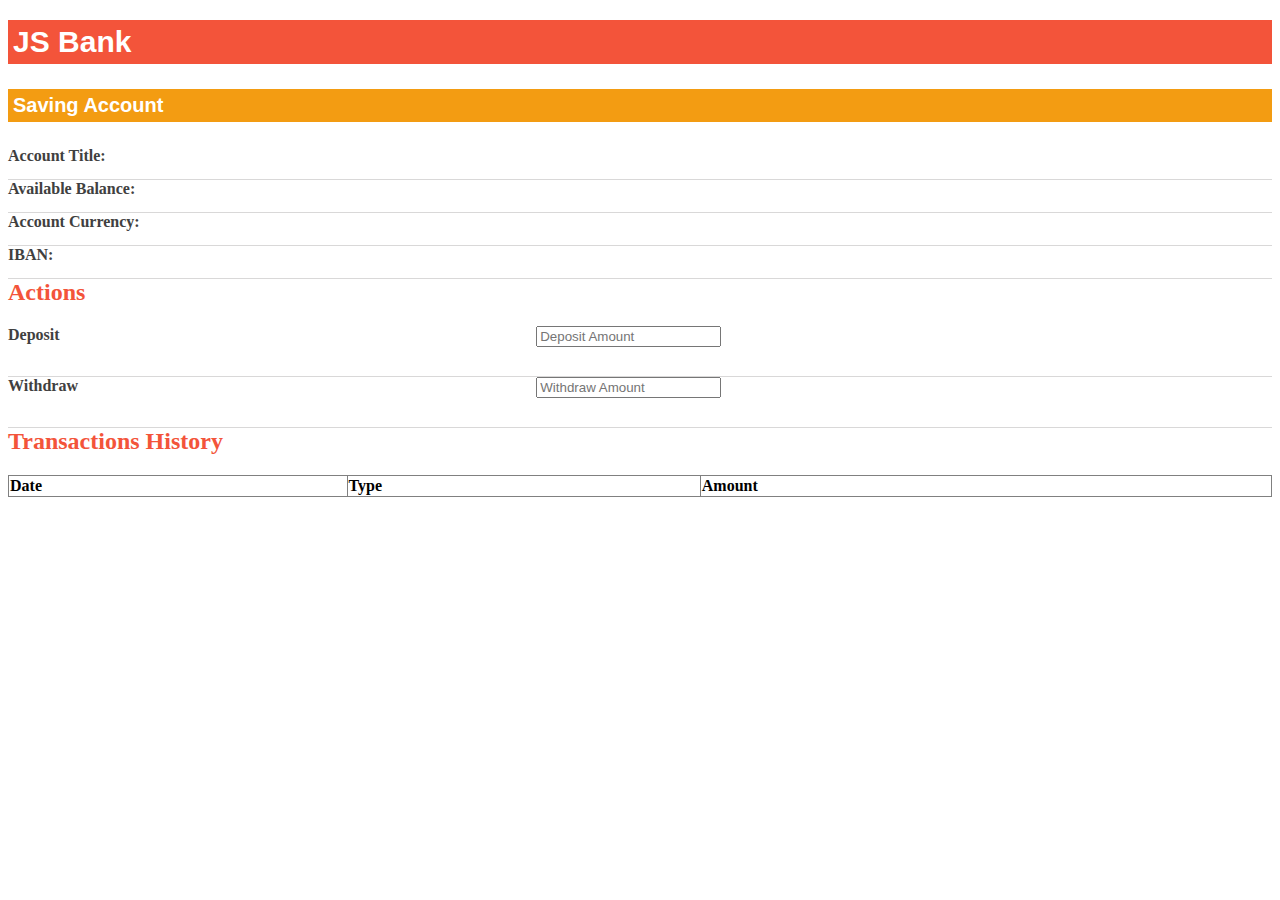
==== lectures/15/index.html @ fa65a21c "lecture 15" ====
<!DOCTYPE html>
<html lang="en">
<head>
    <meta charset="UTF-8">
    <title>Mock Exam</title>
    <link rel="stylesheet" href="css/style.css">
</head>
<body>
<h1 class="TitleH1">JS Bank</h1>
<h2 class="TitleH2">Saving Account</span> </h2>
<div>
    <div class="AccountDetails">
        <div class="sav-acct-info">
            <div class="acct-head">Account Title:</div>
            <div class="acct-desc">
                <span id="title"></span>
            </div>
        </div>
        <div class="sav-acct-info acct-lft">
            <div class="acct-head">Available Balance:</div>
            <div class="acct-desc">
                <span id="balance"></span>
            </div>
        </div>
        <div class="sav-acct-info acct-lft">
            <div class="acct-head">Account Currency:</div>
            <div class="acct-desc">
                <span id="currency"></span>
            </div>
        </div>
        <div class="sav-acct-info">
            <div class="acct-head">IBAN:</div>
            <div class="acct-desc">
                <span id="IBAN"></span>
            </div>
        </div>
    </div>
</div>
<h2 class="actions"> Actions </h2>
<div class="sav-acct-info acct-lft">
    <div class="acct-head">Deposit</div>
    <div class="acct-desc">
        <input id="deposit" placeholder="Deposit Amount">
        <p id="deposit-msg"></p>
    </div>
</div>
<div class="sav-acct-info">
    <div class="acct-head">Withdraw</div>
    <div class="acct-desc">
        <input id="withdraw" placeholder="Withdraw Amount">
        <p id="withdraw-msg"></p>
    </div>
</div>
<h2 class="actions"> Transactions History  </h2>
<table id="transaction-table" cellspacing="0" rules="all" border="1" style="width:100%;">
    <tr>
        <th align="left" valign="middle" scope="col">Date</th>
        <th align="left" valign="middle" scope="col">Type</th>
        <th align="left" valign="middle" scope="col">Amount</th>
    </tr>
</table>
<script src="js/main.js"></script>
</body>
</html>
---- lectures/15/css/style.css ----
#header-wrap {
    width: 100%;
    margin: 0 auto;
}
.actions {
    color: #f3543a;
}
.TitleH1 {
    display: block;
    margin-bottom: 25px;
    background: #f3543a;
    margin-left: 0;
    color: #FFF;
    font-family: "Bliss2Bold",Arial,Helvetica,sans-serif;
    font-size: 30px;
    padding: 5px;
}
.TitleH2 {
    display: block;
    margin-bottom: 25px;
    background: #f39c12;
    margin-left: 0;
    color: #FFF;
    font-family: "Bliss2Bold",Arial,Helvetica,sans-serif;
    font-size: 20px;
    padding: 5px;
}

.sav-acct-info {
    float: left;
    border-bottom: 1px solid #d9d8d8;
    width: 100%;
    clear: both;
    padding-bottom: 9px;
    height: auto !important;
}


.acct-head {
    font-family: "Trebuchet MS";
    font-size: 16px;
    color: #404040;
    font-weight: bold;
    width: 41% !important;
    float: left;
    padding-bottom: 5px;
}

.acct-desc {
    font-family: "Trebuchet MS";
    color: #696a6c;
    padding-top: 10px !important;
    width: 49%;
    float: left;
    margin-top: -10px;
    padding-left: 10px;
    padding-bottom: 5px;
    font-size: 15px;
}
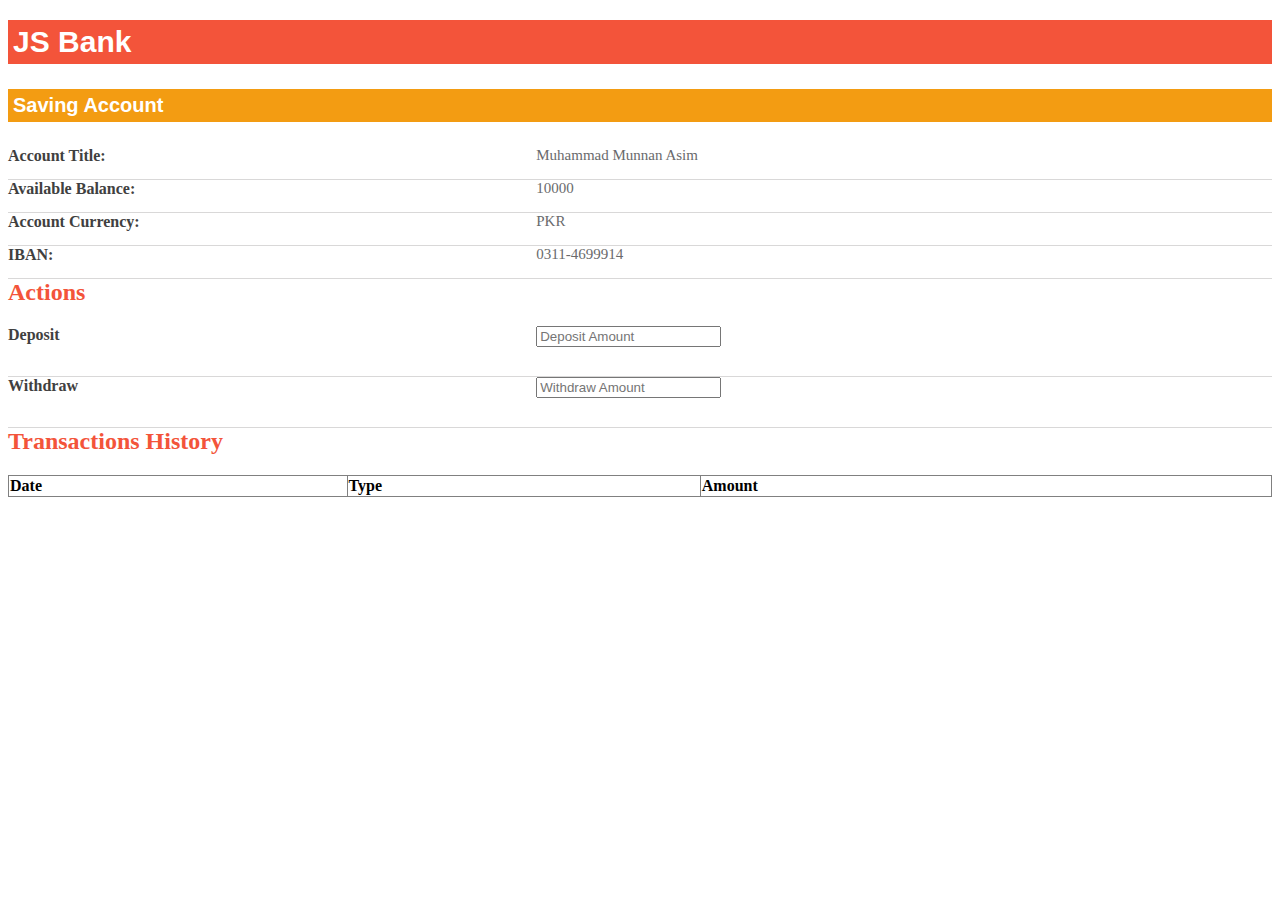
==== commit 1ba73ce0: "lecture 15" ====
--- a/lectures/15/index.html
+++ b/lectures/15/index.html
@@ -40,14 +40,14 @@
 <div class="sav-acct-info acct-lft">
     <div class="acct-head">Deposit</div>
     <div class="acct-desc">
-        <input id="deposit" placeholder="Deposit Amount">
+        <input id="deposit" onkeyup="TakeInput(event)" placeholder="Deposit Amount">
         <p id="deposit-msg"></p>
     </div>
 </div>
 <div class="sav-acct-info">
     <div class="acct-head">Withdraw</div>
     <div class="acct-desc">
-        <input id="withdraw" placeholder="Withdraw Amount">
+        <input id="withdraw"  onkeyup="TakeInput2(event)" placeholder="Withdraw Amount">
         <p id="withdraw-msg"></p>
     </div>
 </div>
